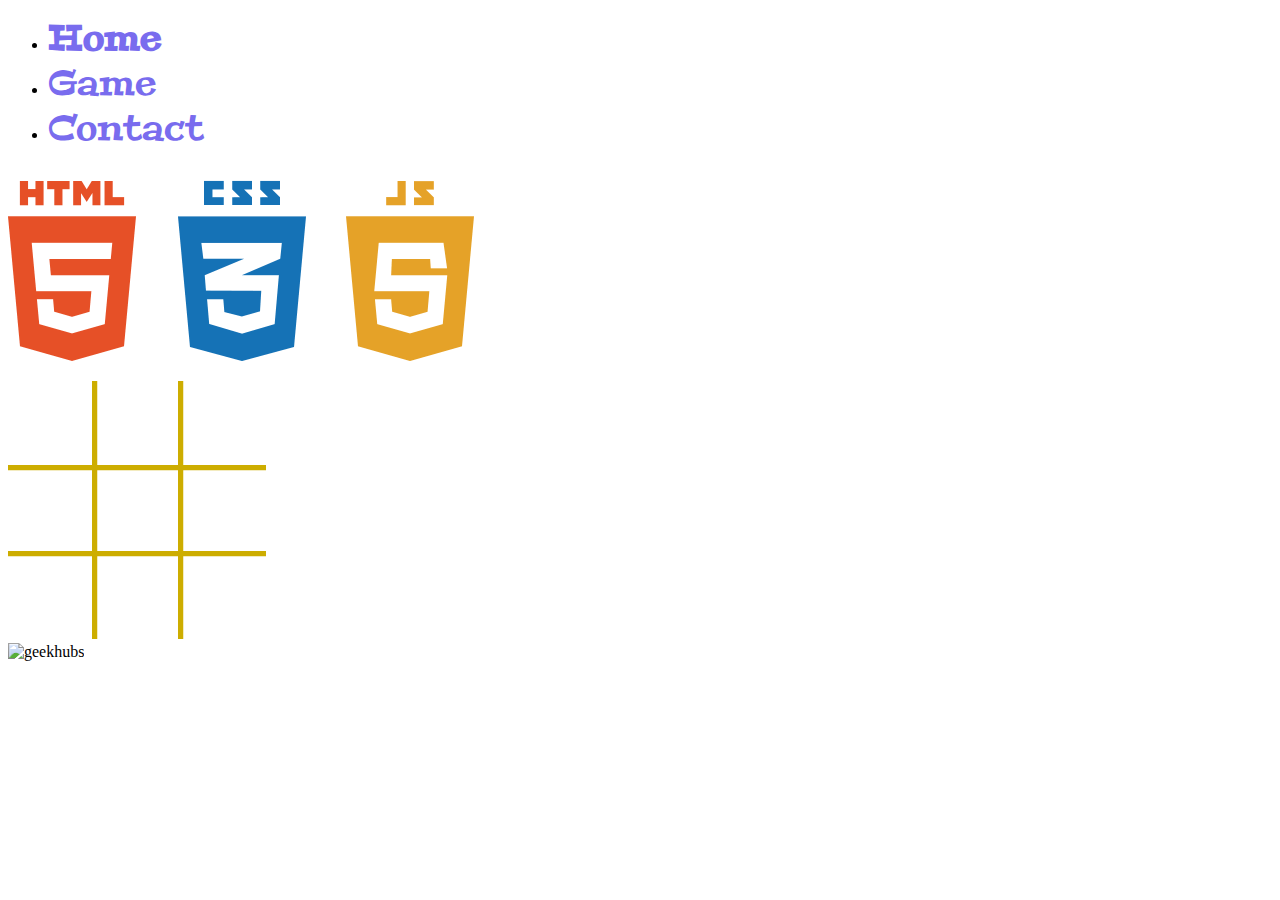
==== index.html @ 0fb27e79 "home más o menos terminada y páginas linkeadas" ====
<!DOCTYPE html>
<html lang="en">
<head>
    <meta charset="UTF-8">
    <meta http-equiv="X-UA-Compatible" content="IE=edge">
    <meta name="viewport" content="width=device-width, initial-scale=1.0">
    <link href="https://cdn.jsdelivr.net/npm/bootstrap@5.2.2/dist/css/bootstrap.min.css" rel="stylesheet" integrity="sha384-Zenh87qX5JnK2Jl0vWa8Ck2rdkQ2Bzep5IDxbcnCeuOxjzrPF/et3URy9Bv1WTRi" crossorigin="anonymous">
    <script src="https://cdn.jsdelivr.net/npm/bootstrap@5.2.2/dist/js/bootstrap.bundle.min.js" integrity="sha384-OERcA2EqjJCMA+/3y+gxIOqMEjwtxJY7qPCqsdltbNJuaOe923+mo//f6V8Qbsw3" crossorigin="anonymous"></script>
    <link rel="icon" type="image/x-icon" href="/img/icon.png">
    <link rel="stylesheet" href="./styles/styles.css">
    <link rel="preconnect" href="https://fonts.googleapis.com">
    <link rel="preconnect" href="https://fonts.gstatic.com" crossorigin>
    <link href="https://fonts.googleapis.com/css2?family=Montserrat:wght@100&family=Peralta&family=Raleway:wght@200;300&display=swap" rel="stylesheet">
    <title>Tic Tac Toe</title>
</head>
<body>
    <div class="main">
        <div class="container-fluid">

        <!-- Navbar -->

            <div class="row">
                
                <div class="col-fluid d-flex justify-content-center">
                    <nav class="navbar navbar-expand navbar">
                        

                        <ul class="navbar-nav">
                        <li class="nav-item">
                            <a class="nav-link p-5 nav-link" href="#"><b>Home</b></a>
                        </li>
                        <li class="nav-item">
                            <a class="nav-link p-5 nav-link" href="./pages/juego.html">Game</a>
                        </li>
                        <li class="nav-item">
                            <a class="nav-link p-5 nav-link" href="./pages/contacto.html">Contact</a>
                        </li>
                        </ul>
                    </nav>
                </div>
                
            </div>

        <!-- Header -->

        
            <div class="row">
                <div class="col-3"></div>
                <div class="col-6 d-flex justify-content-center">
                    <img class="img-fluid " src="./img/htmlcssjs_logo.png" alt="html_js_css">
                </div>
                <div class="col-3"></div>
            </div>

            <!-- Body -->

            <div class="row">
                <div class="col d-flex justify-content-center p-5">
                    <img class="img-fluid w-90 h-80" src="./img/TicTacToe-152374698XOp.gif" alt="tictactoe_gif">
                </div>
            </div>

            <!-- Footer -->

            <div class="row p-5">
                <div class="col d-flex justify-content-center">
                    <img class="img-lg-fluid w-50" src="https://geekshubsacademy.com/wp-content/uploads/2021/09/GeeksHubs-Academy-logo.svg" alt="geekhubs">
                </div>
            </div>

        </div>
        </div>
    </div>
</body>
</html>
---- styles/styles.css ----
* {
    user-select: none;
}

body {
    background-image: url(https://c1.wallpaperflare.com/preview/295/958/495/tic-tac-toe-empty-fields-puzzles-play.jpg);
}

:root {
    --fill-color: #49b293;
    --secondary-color: #3d8bb1;
    --stroke-color: #1d2a53;
    --white: white;
    --red: #e74c3c;
  }

.logo-nav {
    height: 7vh;
}

.nav-link {
    color: rgb(121, 108, 238);
    text-decoration: none;
    font-size: 2.7vw;
    font-family: 'Peralta', cursive;
   

}

.nav-link:hover {
    color: red;
    transition: 0.7s;
}
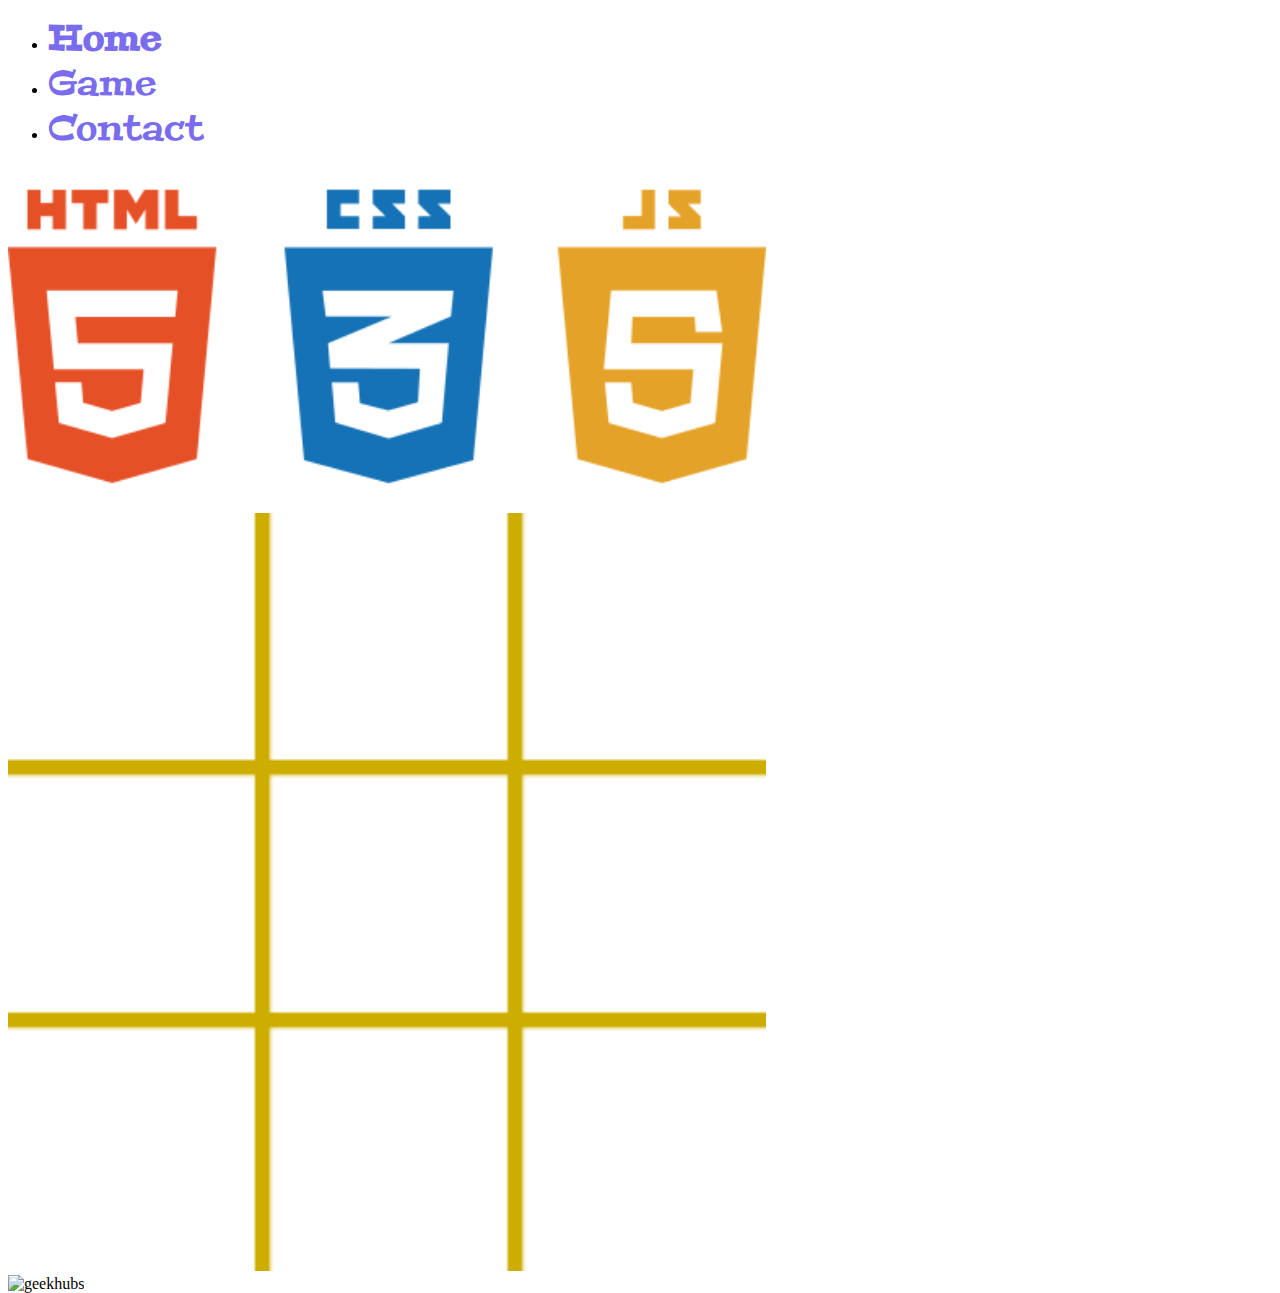
==== commit 0c91547a: "minor adds and structures ready on JS" ====
--- a/index.html
+++ b/index.html
@@ -23,8 +23,6 @@
                 
                 <div class="col-fluid d-flex justify-content-center">
                     <nav class="navbar navbar-expand navbar">
-                        
-
                         <ul class="navbar-nav">
                         <li class="nav-item">
                             <a class="nav-link p-5 nav-link" href="#"><b>Home</b></a>
@@ -37,8 +35,7 @@
                         </li>
                         </ul>
                     </nav>
-                </div>
-                
+                </div>  
             </div>
 
         <!-- Header -->
@@ -67,7 +64,6 @@
                     <img class="img-lg-fluid w-50" src="https://geekshubsacademy.com/wp-content/uploads/2021/09/GeeksHubs-Academy-logo.svg" alt="geekhubs">
                 </div>
             </div>
-
         </div>
         </div>
     </div>
--- a/styles/styles.css
+++ b/styles/styles.css
@@ -1,33 +1,64 @@
 * {
     user-select: none;
+
+    
 }
 
-body {
+.main { 
+    height: 100vh;
     background-image: url(https://c1.wallpaperflare.com/preview/295/958/495/tic-tac-toe-empty-fields-puzzles-play.jpg);
-}
-
-:root {
-    --fill-color: #49b293;
-    --secondary-color: #3d8bb1;
-    --stroke-color: #1d2a53;
-    --white: white;
-    --red: #e74c3c;
-  }
-
-.logo-nav {
-    height: 7vh;
 }
 
 .nav-link {
     color: rgb(121, 108, 238);
+
     text-decoration: none;
+
     font-size: 2.7vw;
     font-family: 'Peralta', cursive;
-   
-
 }
 
 .nav-link:hover {
     color: red;
+
     transition: 0.7s;
+}
+
+img {
+    width: 60%;
+}
+
+.cell {
+    background-color: rgb(26, 123, 214);
+
+    display: flex;
+    justify-content: center;
+    align-items: center;
+
+    color: cyan;
+
+    border: 3px solid red;
+    aspect-ratio: 1;
+
+    cursor: pointer;
+
+    font-size: 160px;
+}
+
+.cell:hover {
+    transition: 0.4s;
+    background-color: rgb(6, 32, 150);
+}
+
+.board-column{
+    display: grid;
+    grid-template-columns: 1fr 1fr 1fr;
+}
+
+.playerDisplay {
+    height: 3em;
+    width: 3em;
+
+    font-size: 40px;
+    color: red;
 }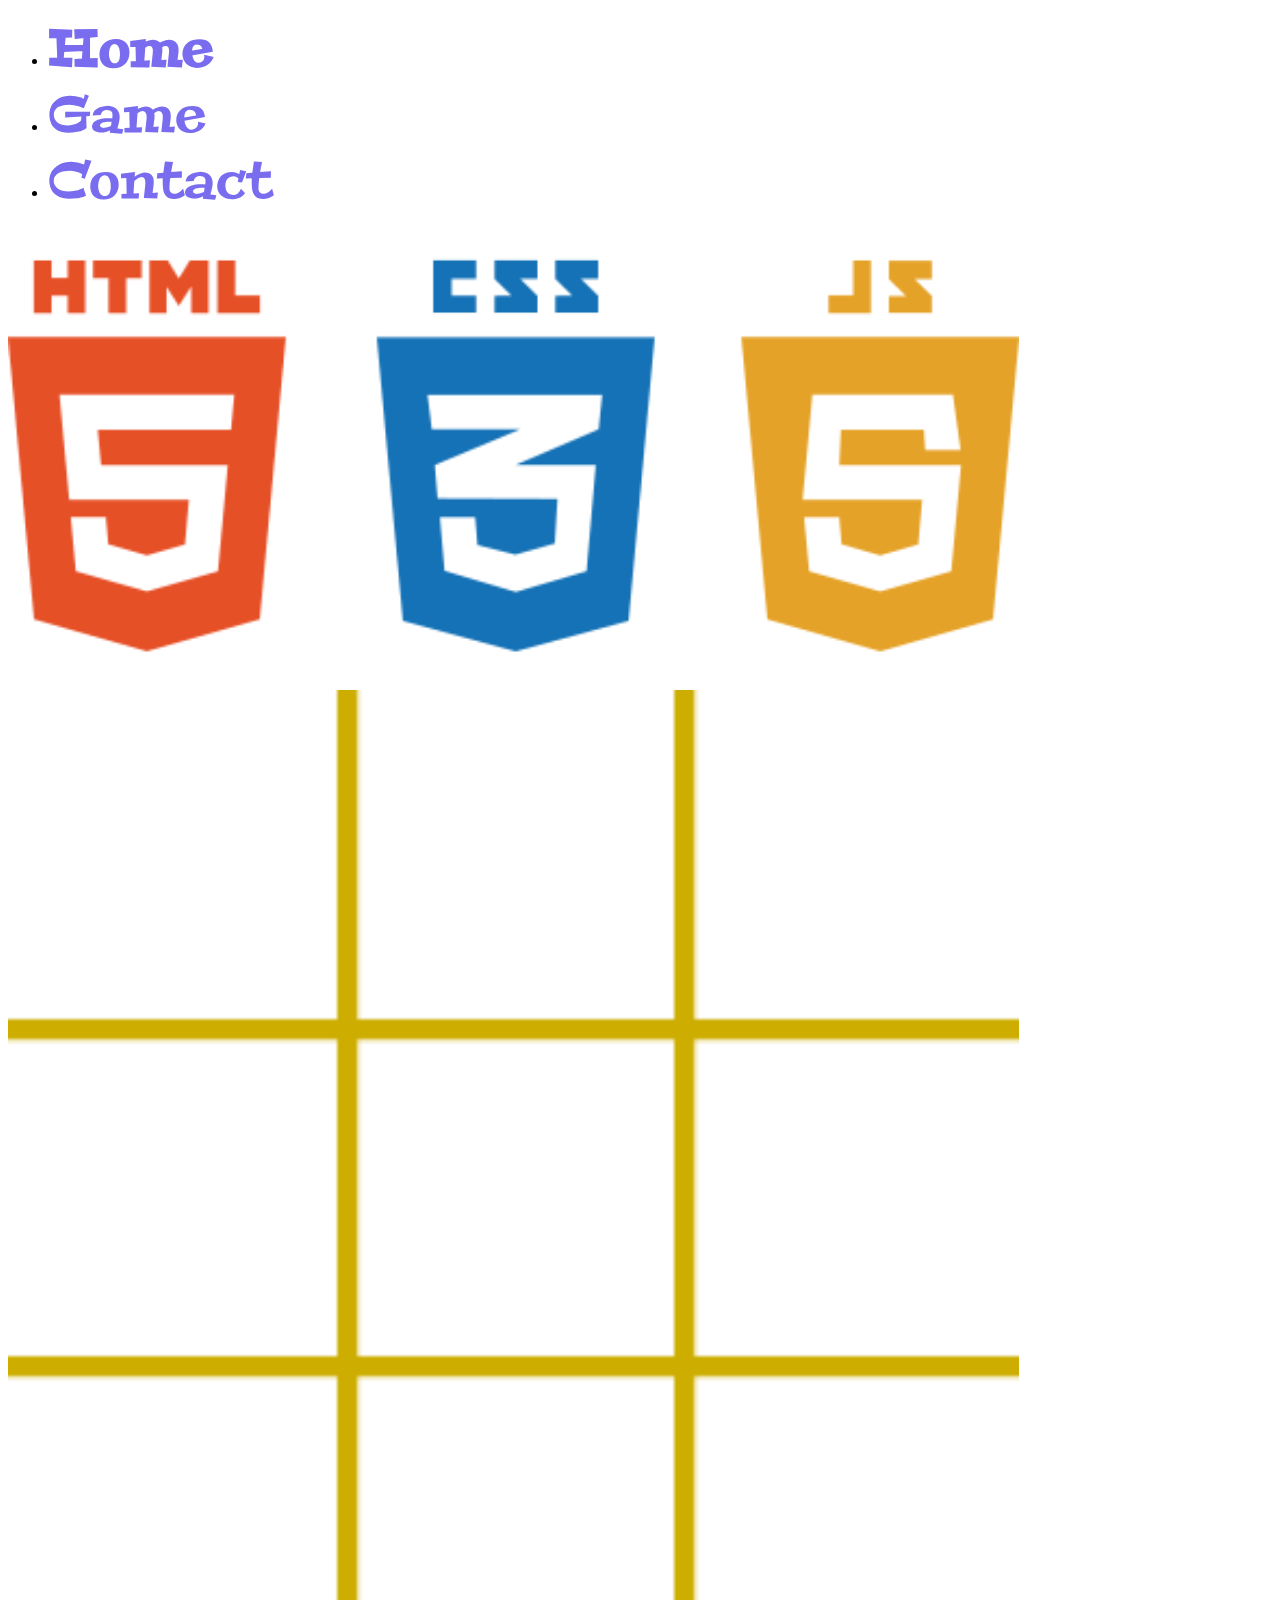
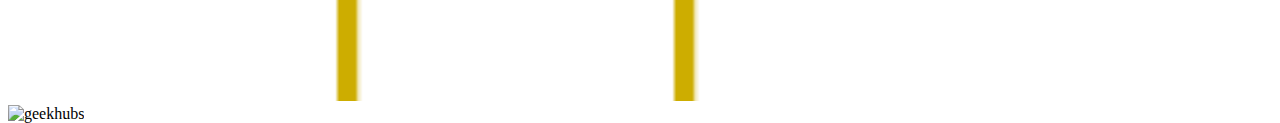
==== commit 38188996: "scroll horizontal issue solved" ====
--- a/index.html
+++ b/index.html
@@ -25,13 +25,13 @@
                     <nav class="navbar navbar-expand navbar">
                         <ul class="navbar-nav">
                         <li class="nav-item">
-                            <a class="nav-link p-5 nav-link" href="#"><b>Home</b></a>
+                            <a class="nav-link p-3 nav-link" href="#"><b>Home</b></a>
                         </li>
                         <li class="nav-item">
-                            <a class="nav-link p-5 nav-link" href="./pages/juego.html">Game</a>
+                            <a class="nav-link p-3 nav-link" href="./pages/juego.html">Game</a>
                         </li>
                         <li class="nav-item">
-                            <a class="nav-link p-5 nav-link" href="./pages/contacto.html">Contact</a>
+                            <a class="nav-link p-3 nav-link" href="./pages/contacto.html">Contact</a>
                         </li>
                         </ul>
                     </nav>
--- a/styles/styles.css
+++ b/styles/styles.css
@@ -1,12 +1,13 @@
 * {
     user-select: none;
+}
 
-    
+body {
+    background-image: url(https://c1.wallpaperflare.com/preview/295/958/495/tic-tac-toe-empty-fields-puzzles-play.jpg);
 }
 
 .main { 
     height: 100vh;
-    background-image: url(https://c1.wallpaperflare.com/preview/295/958/495/tic-tac-toe-empty-fields-puzzles-play.jpg);
 }
 
 .nav-link {
@@ -14,7 +15,7 @@
 
     text-decoration: none;
 
-    font-size: 2.7vw;
+    font-size: 4vw;
     font-family: 'Peralta', cursive;
 }
 
@@ -25,7 +26,7 @@
 }
 
 img {
-    width: 60%;
+    width: 80%;
 }
 
 .cell {
@@ -42,7 +43,7 @@
 
     cursor: pointer;
 
-    font-size: 160px;
+    font-size: 9vw;
 }
 
 .cell:hover {
@@ -59,6 +60,11 @@
     height: 3em;
     width: 3em;
 
-    font-size: 40px;
+    font-size: 3vw;
     color: red;
-}+}
+
+#winnerIs {
+    color: white;
+}
+
